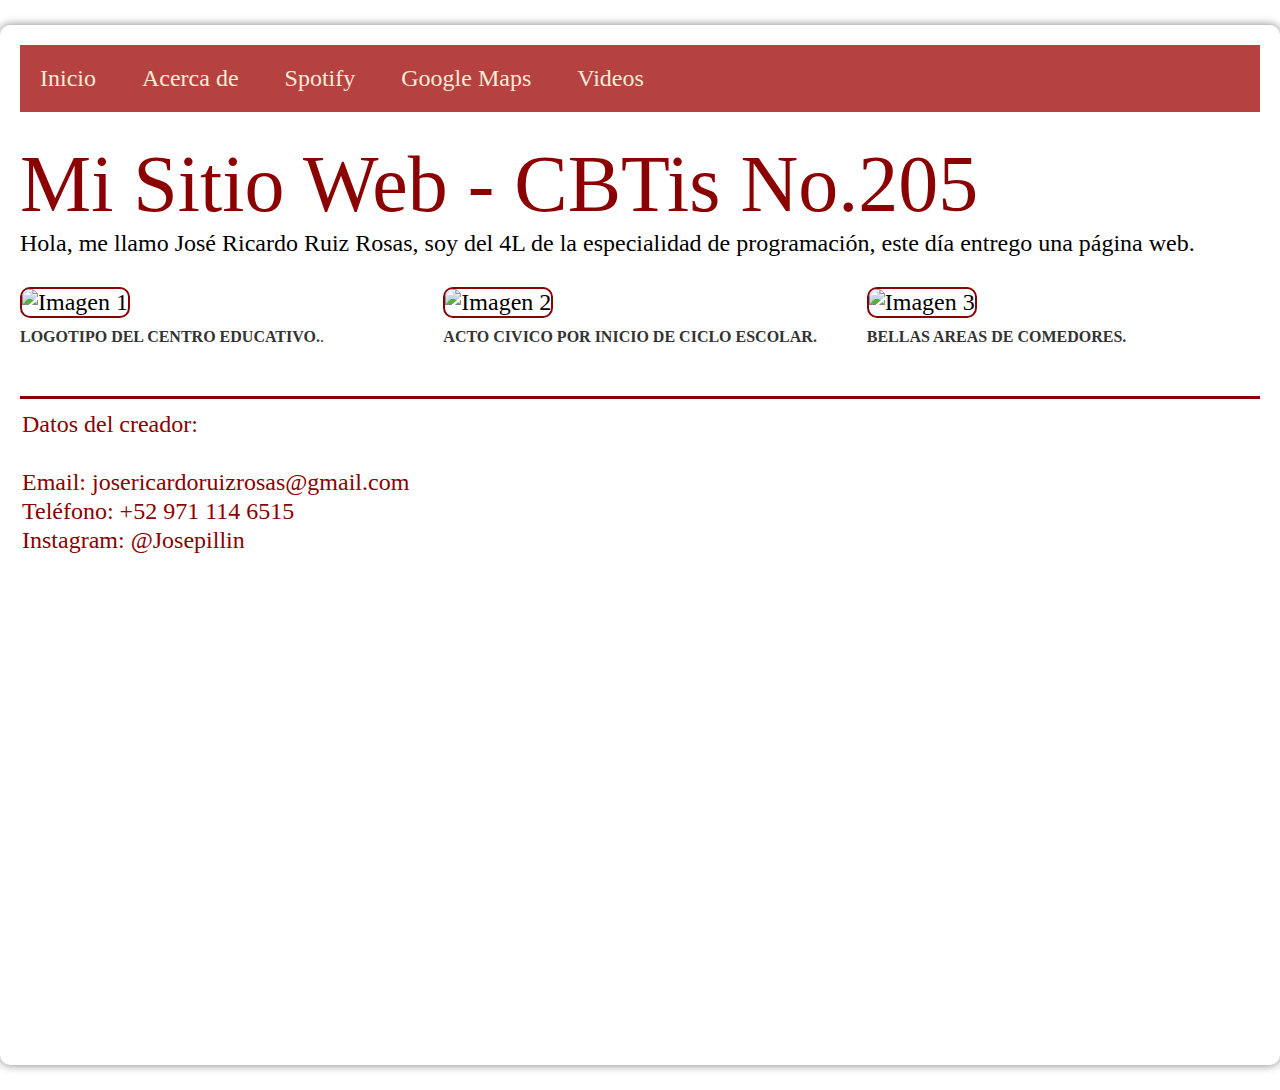
==== pagina.html @ a87d181d "Add files via upload" ====
<!DOCTYPE html>
<html lang="es">
<head>
    <meta charset="UTF-8">
    <meta name="viewport" content="width=device-width, initial-scale=1.0">
    <link rel="stylesheet" href="pagina.css">
    <title>MI PRIMERA PAGINA WEB</title>
    <style>
        .imagen-container {
            display: flex;
            margin-top: 30px;
            justify-content: space-between;
        }

        .imagen-container .imagen {
            flex: 0 0 calc(33.33% - 20px); /* 33.33% de ancho para cada imagen, menos el espacio entre ellas */
        }

        .imagen img {
            border-radius: 10px;
            border: 2px solid darkred;
            width: 100%; /* Para que las imágenes se ajusten al ancho del contenedor */
        }

        .descripcion {
            margin-top: 10px;
            font-size: 16px;
            color: #333;
        }
    </style>
</head>
<body>
    <div class="page-container">
        <ul class="menu">
            <li><a href="index.html">Inicio</a></li>
            <li><a href="ACERCADE.HTML">Acerca de</a></li>
            <li><a href="https://www.spotify.com/">Spotify</a></li>
            <li><a href="https://www.google.com.mx/maps/place/Centro+De+Bachillerato+Tecnologico+Industrial+Y+De+Servicios+Num.+205/@16.4386309,-95.0104731,17z/data=!3m1!4b1!4m6!3m5!1s0x859554faa0179df5:0x8c39b6f872c34037!8m2!3d16.4386309!4d-95.0078982!16s%2Fg%2F11b88xkyhh?entry=ttu">Google
                    Maps</a></li>
            <li><a href="https://youtu.be/MJkdaVFHrto?si=5pnINr6yQa6mOa4S">Videos</a>
            </li>
        </ul>
        <br>
        <div class="title">Mi Sitio Web - CBTis No.205</div>
        <div class="txtPrincipal">Hola, me llamo José Ricardo Ruiz Rosas, soy del 4L de la especialidad de programación, este día entrego una página web.<br>
        </div>
        <div class="imagen-container">
            <div class="imagen">
                <img src="IMAGENES/logocuadrado.png" alt="Imagen 1">
                <div class="descripcion"><strong>LOGOTIPO DEL CENTRO EDUCATIVO.</strong>.</div>
            </div>
            <div class="imagen">
                <img src="IMAGENES/WhatsApp Image 2024-03-07 at 00.55.43.jpeg" alt="Imagen 2">
                <div class="descripcion"><strong>ACTO CIVICO POR INICIO DE CICLO ESCOLAR.</strong></div>
            </div>
            <div class="imagen">
                <img src="IMAGENES/WhatsApp Image 2024-03-07 at 00.55.43 (1).jpeg" alt="Imagen 3">
                <div class="descripcion"><strong>BELLAS AREAS DE COMEDORES.</strong></div>
            </div>
        </div>
        <footer style="text-align: left; margin-top: 30px;">
            <p>Datos del creador:</p>
            <br>
            <p>Email: josericardoruizrosas@gmail.com</p>
            <p>Teléfono: +52 971 114 6515</p>
            <p>Instagram: @Josepillin</p>
        </footer>
    </div>
</body>
</html>
---- pagina.css ----
@font-face {
    font-family: Lemands;
    src: url(Lemands.ttf.otf);
}
.title {
color: darkred;
font-size:80px;
font-family: Lemands;
text-align: left;
}
body {
    font-family: Georgia, 'Times New Roman', Times, serif, 'Gill Sans',monospace, 'Trebuchet MS';
    font-size: x-large;
    margin: 0;
    display: flex;
    justify-content: center;
    align-items: top;
    background-image: url('IMAGENES/313339837_666759521478406_4414810187503608686_n.jpg');
    background-size: cover; 
    background-position: center;
    background-repeat: no-repeat; 
}
.page-container {
    width: 1500px;
    height: 1000px;
    margin: 25px auto;
    background: #fff;
    padding: 20px;
    border-radius: 10px;
    box-shadow: 0 0 10px rgba(0, 0, 0, 0.5);
}

.menu {
    list-style: none;
    padding: 0;
    background: rgba(158, 2, 2, 0.753); /* Color de fondo transparente */
    width: 100%;
    max-width: 12000px;
    margin: auto;
}

.menu li a {
    text-decoration: none;
    color: antiquewhite;
    padding: 20px;
    display: block;
}

.menu li {
    display: inline-block;
    text-align: center;
}

.menu li:nth-child(1) a:hover {
    background: black;
}

.menu li:nth-child(2) a:hover {
    background: gray;
}

.menu li:nth-child(3) a:hover {
    background: #81b71a;
}

.menu li:nth-child(4) a:hover {
    background: orange;
}

.menu li:nth-child(5) a:hover {
    background: red;
}

footer {
    margin-top:550px;
    padding-top: 10px;
    border-top: 3px solid darkred;
    text-align: center;
}

footer p {
    margin: 2px;
    color: darkred;
}
.txtSub {
    font-size: 36px;
    margin-left: 25px;
    animation: colorChange 1s infinite alternate;
}
.contenido {
    display: flex;
    align-items: center;
}
.txtPrincipal{
    text-align: left;

}
.imagen {
    margin-bottom: 20px; /* Espacio entre las imágenes */
    animation: cambioDeColor 0.8s infinite alternate; /* Aplicar la animación */
}

.imagen img {
    border-radius: 10px;
    border: 2px solid darkred;
    width: 60%; /* Para que las imágenes se ajusten al ancho del contenedor */
}

/* Estilos para las descripciones de las imágenes */
.descripcion {
    margin-top: 10px; /* Espacio entre la imagen y la descripción */
    font-size: 16px;
    color: #333;
}
@keyframes cambioDeColor {
    0% {
        border-color: darkred; /* Color inicial del borde */
    }
    25%{
        border-color: black;
    }
    50%{
        border-color: rgb(255, 127, 155);
    }
    50%{
        border-color:gray;
    }
    100% {
        border-color: red; /* Color final del borde */
    }
}
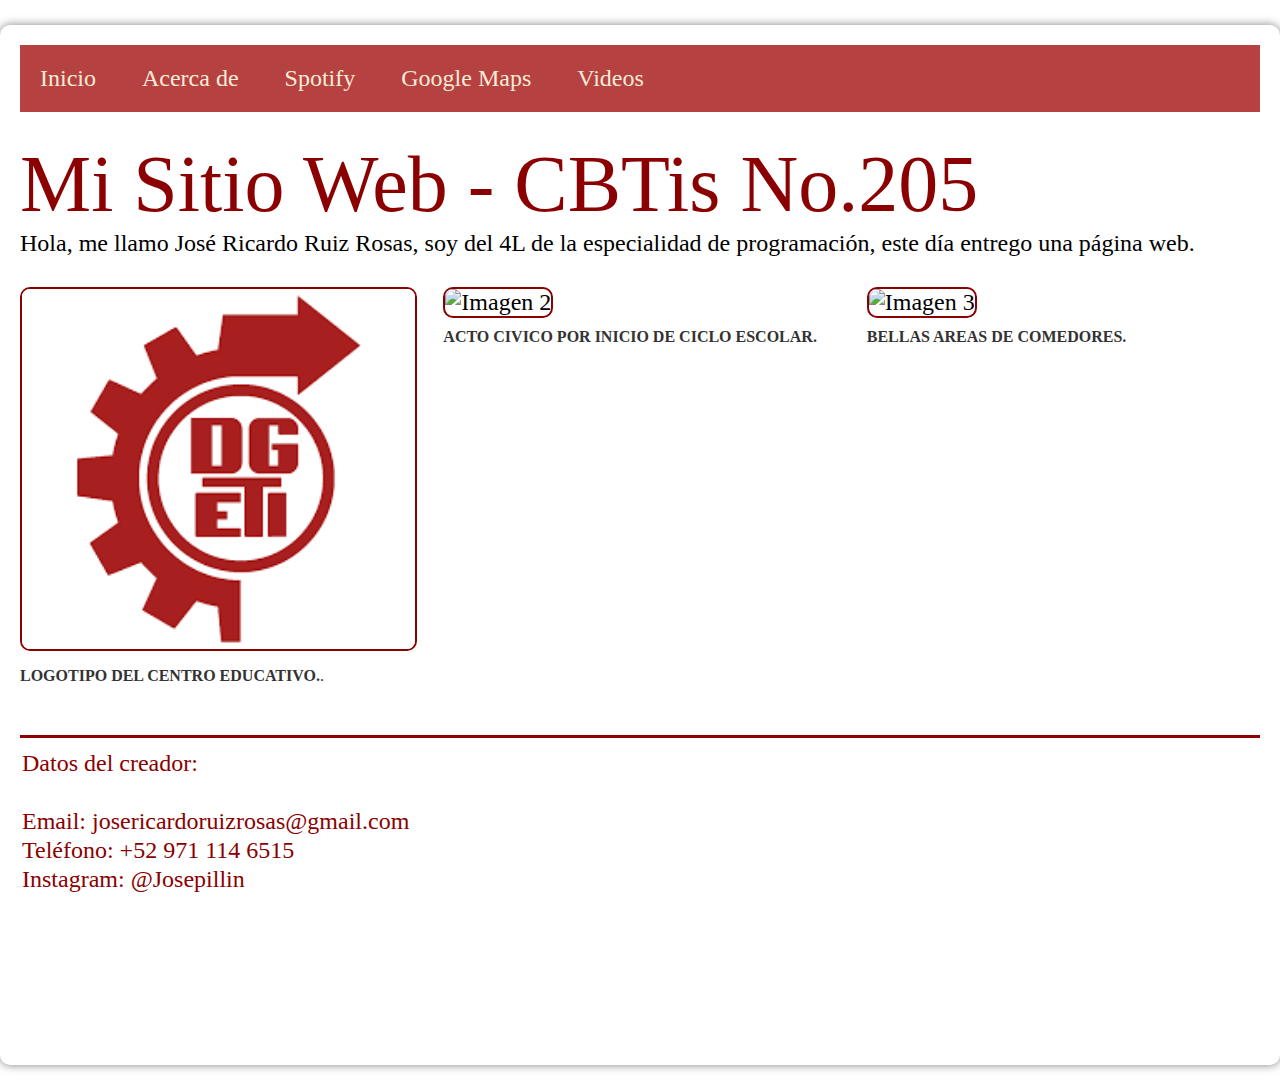
==== commit 9b299980: "pagina.html" ====
--- a/pagina.html
+++ b/pagina.html
@@ -46,7 +46,7 @@
         </div>
         <div class="imagen-container">
             <div class="imagen">
-                <img src="IMAGENES/logocuadrado.png" alt="Imagen 1">
+                <img src="logocuadrado.png" alt="Imagen 1">
                 <div class="descripcion"><strong>LOGOTIPO DEL CENTRO EDUCATIVO.</strong>.</div>
             </div>
             <div class="imagen">
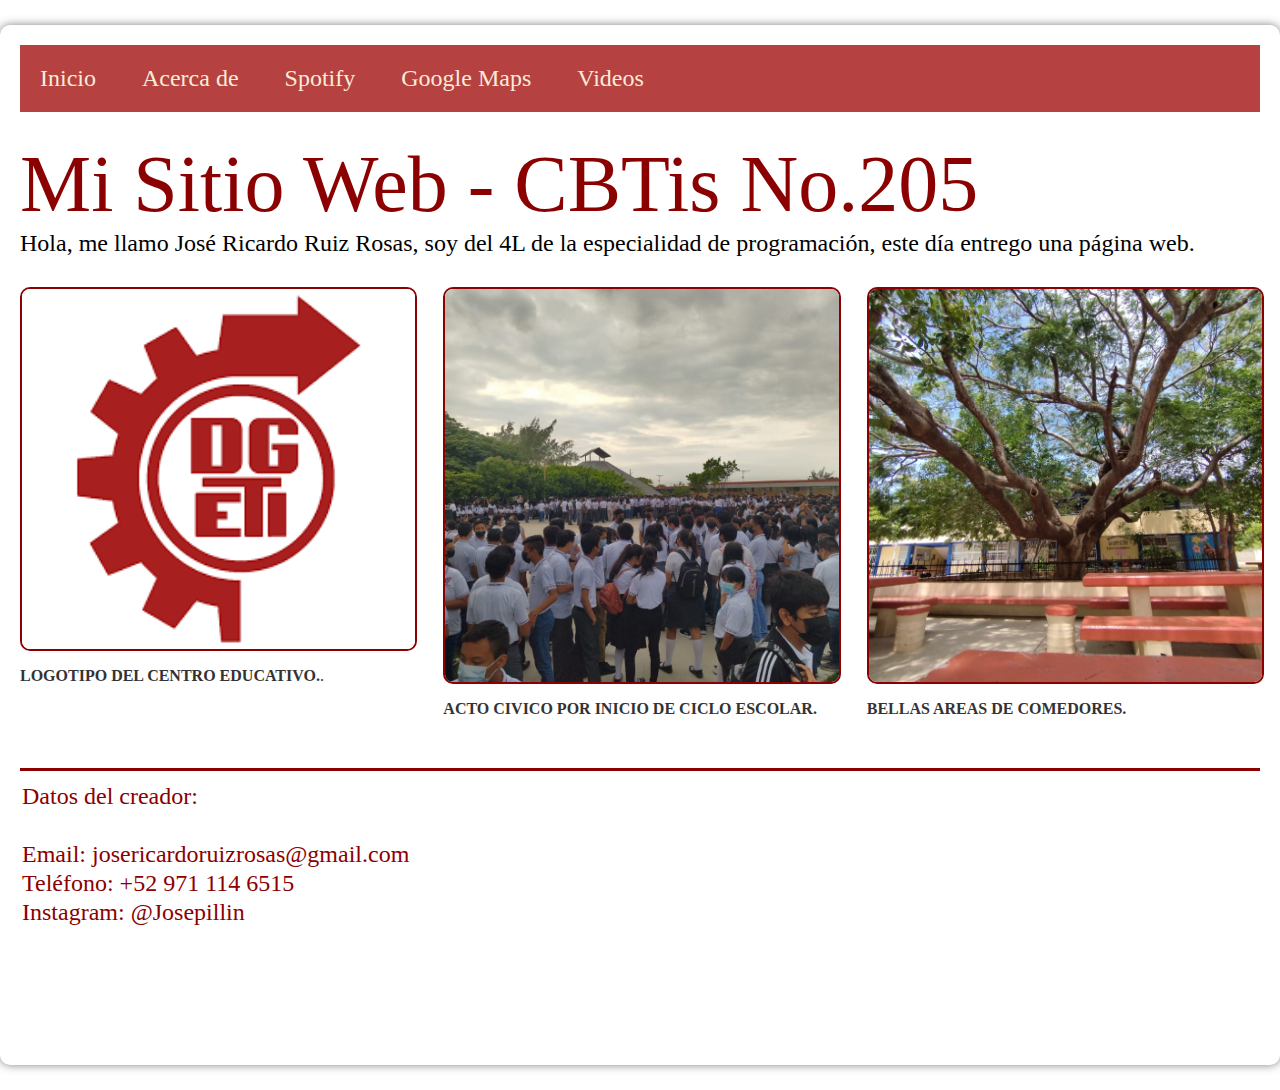
==== commit 12710f00: "pagina.html" ====
--- a/pagina.html
+++ b/pagina.html
@@ -50,11 +50,11 @@
                 <div class="descripcion"><strong>LOGOTIPO DEL CENTRO EDUCATIVO.</strong>.</div>
             </div>
             <div class="imagen">
-                <img src="IMAGENES/WhatsApp Image 2024-03-07 at 00.55.43.jpeg" alt="Imagen 2">
+                <img src="WhatsApp Image 2024-03-07 at 00.55.43.jpeg" alt="Imagen 2">
                 <div class="descripcion"><strong>ACTO CIVICO POR INICIO DE CICLO ESCOLAR.</strong></div>
             </div>
             <div class="imagen">
-                <img src="IMAGENES/WhatsApp Image 2024-03-07 at 00.55.43 (1).jpeg" alt="Imagen 3">
+                <img src="WhatsApp Image 2024-03-07 at 00.55.43 (1).jpeg" alt="Imagen 3">
                 <div class="descripcion"><strong>BELLAS AREAS DE COMEDORES.</strong></div>
             </div>
         </div>
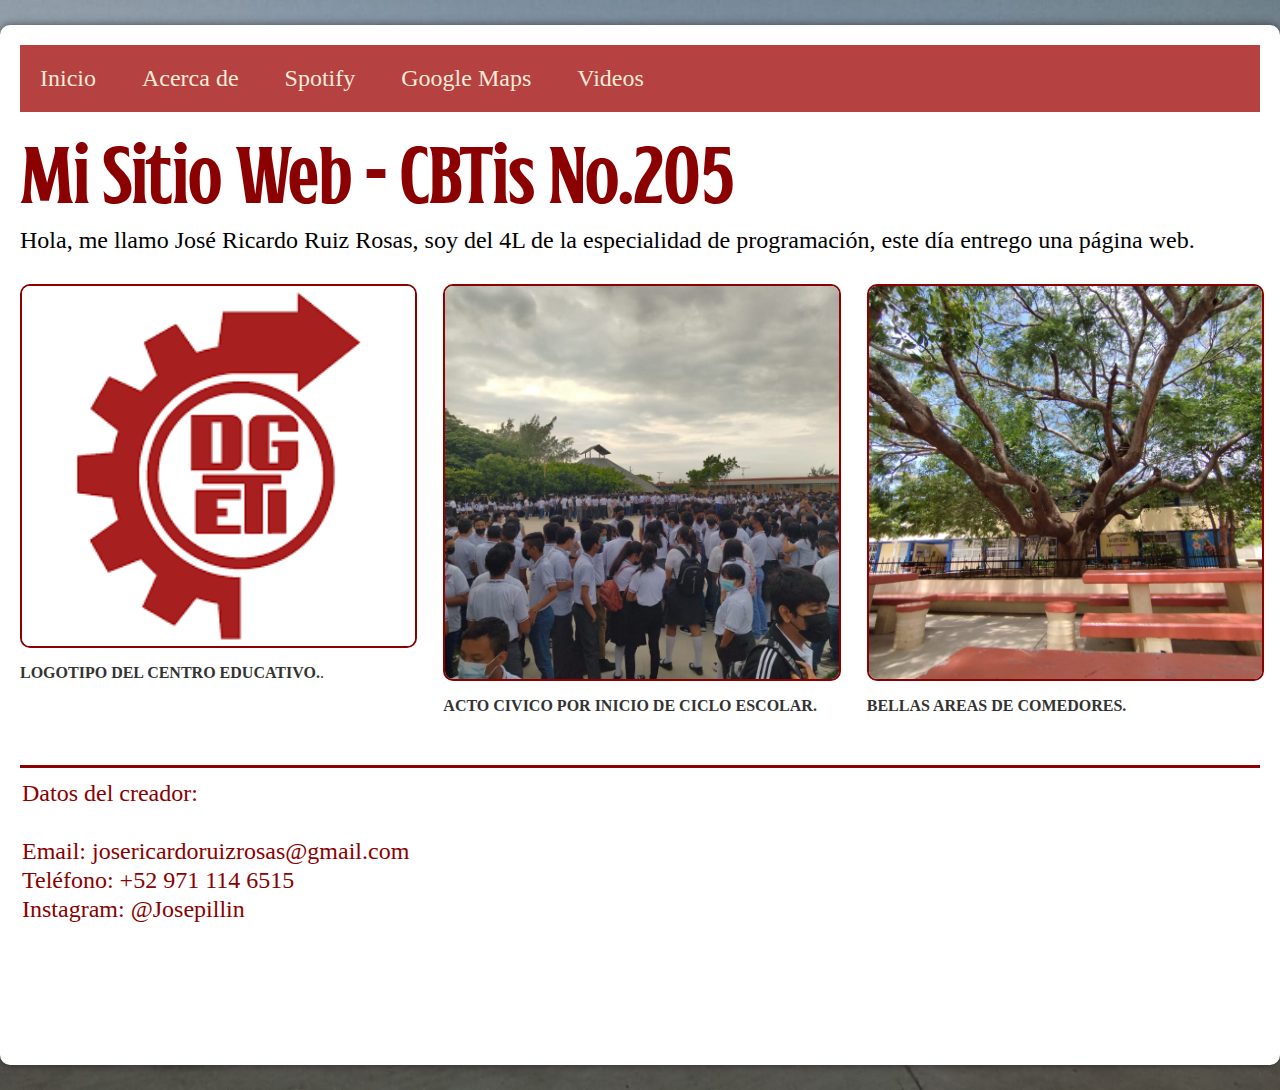
==== commit 653e0e8d: "pagina.html" ====
--- a/pagina.css
+++ b/pagina.css
@@ -15,7 +15,7 @@
     display: flex;
     justify-content: center;
     align-items: top;
-    background-image: url('IMAGENES/313339837_666759521478406_4414810187503608686_n.jpg');
+    background-image: url('313339837_666759521478406_4414810187503608686_n.jpg');
     background-size: cover; 
     background-position: center;
     background-repeat: no-repeat; 
